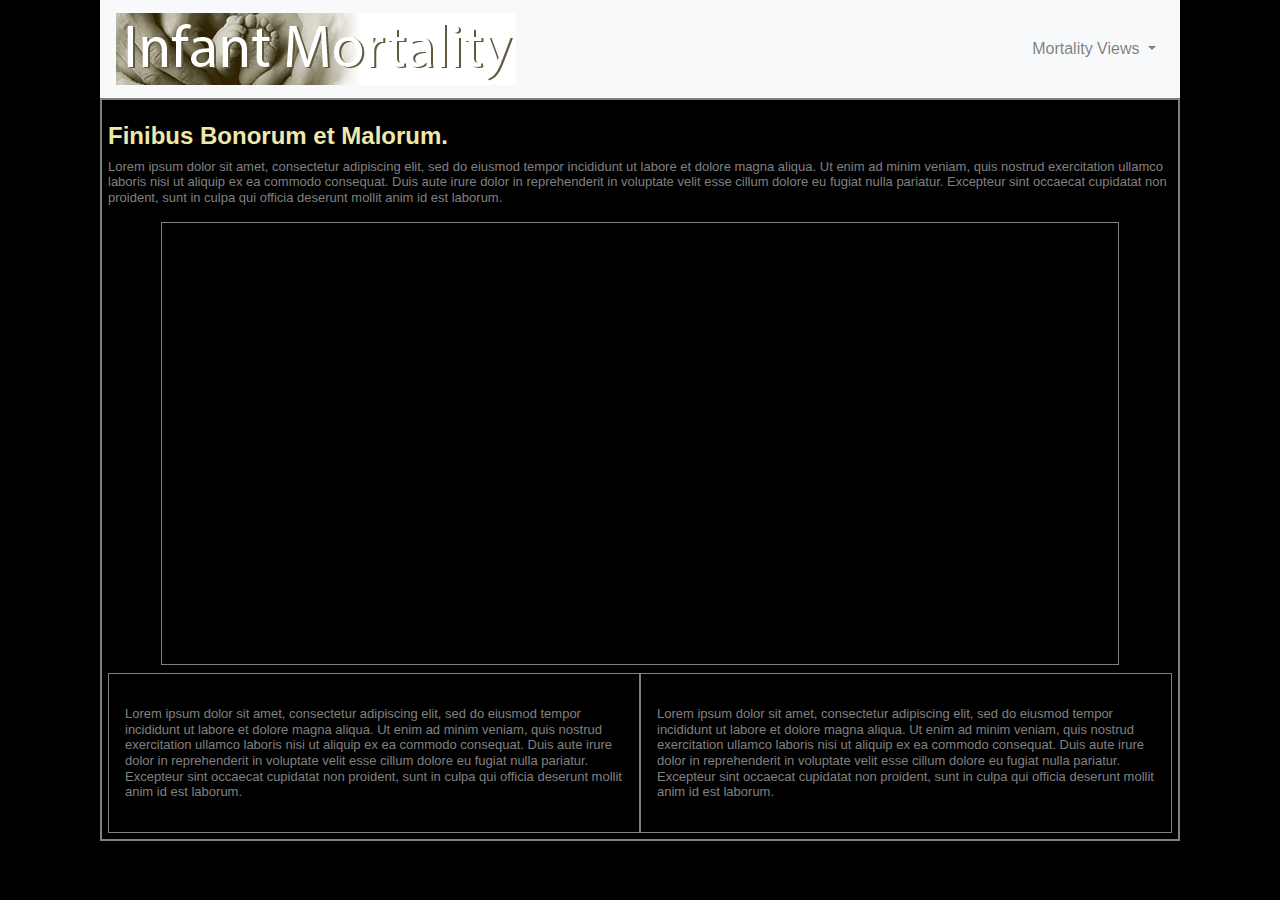
==== index.html @ 4df0b81d "adding index.html initial" ====
<!DOCTYPE html>
<html lang="en">
<head>
    <meta charset="UTF-8">
    <meta name="viewport" content="width=device-width, initial-scale=1, shrink-to-fit=no" >
    <meta http-equiv="x-ua-compatible" content="ie=edge">
    <link rel="stylesheet" href="https://stackpath.bootstrapcdn.com/bootstrap/4.3.1/css/bootstrap.min.css" integrity="sha384-ggOyR0iXCbMQv3Xipma34MD+dH/1fQ784/j6cY/iJTQUOhcWr7x9JvoRxT2MZw1T" crossorigin="anonymous"/>
    <link rel="stylesheet" href="Resources/css/style.css" />

    <title>Infant Mortality in the USA</title>
</head>
<body>
<div class="container">
    <div class="col-sm-12 col-lg-12">

        <nav class="navbar navbar-expand-md navbar-light bg-light">
          <a class="navbar-brand" href="index.html"><img src="Resources/images/header_img.png"></a>

          <button
            class="navbar-toggler"
            type="button"
            data-toggle="collapse"
            data-target="#navbarNavDropdown"
            aria-controls="navbarNavDropdown"
            aria-expanded="false"
            aria-label="Toggle navigation"
          >
            <span class="navbar-toggler-icon"></span>
          </button>

          <div
            class="collapse navbar-collapse justify-content-end"
            id="navbarNavDropdown"
          >
            <ul class="navbar-nav">
              <li class="nav-item dropdown">
                <a
                  class="nav-link dropdown-toggle"
                  href="#"
                  id="navbarDropdownMenuLink"
                  role="button"
                  data-toggle="dropdown"
                  aria-haspopup="true"
                  aria-expanded="false"
                >
                  Mortality Views
                </a>
                <div class="dropdown-menu" aria-labelledby="navbarDropdownMenuLink">
                  <a class="dropdown-item" href="view1.html">View 1</a>
                  <a class="dropdown-item" href="view2.html">View 2</a>
                  <a class="dropdown-item" href="view3.html">View 3</a>
                  <a class="dropdown-item" href="view4.html">View 4</a>
                </div>
              </li>

              <li class="nav-item">
                <!-- <a class="nav-link" href="comparison.html">Comparison<span class="sr-only"></span></a> -->
              </li>
              <li class="nav-item">
                <!-- <a class="nav-link" href="data.html">Data</a> -->
              </li>
            </ul>
          </div>
        </nav>
    </div>


    <div class="col-sm-12 col-lg-12">
      <row>
            <div class="parent">
              <p><h3>Finibus Bonorum et Malorum.</h3> <h4>Lorem ipsum dolor sit amet, consectetur adipiscing elit, sed do eiusmod tempor
                incididunt ut labore et dolore magna aliqua. Ut enim ad minim veniam, quis
                nostrud exercitation ullamco laboris nisi ut aliquip ex ea commodo consequat.
                Duis aute irure dolor in reprehenderit in voluptate velit esse cillum dolore eu
                fugiat nulla pariatur. Excepteur sint occaecat cupidatat non proident, sunt in
                culpa qui officia deserunt mollit anim id est laborum.</h4></p>
              <div class="child">
                <p></p>
              </div>
              <div class="twins">
                <p><h4>Lorem ipsum dolor sit amet, consectetur adipiscing elit, sed do eiusmod tempor
                    incididunt ut labore et dolore magna aliqua. Ut enim ad minim veniam, quis
                    nostrud exercitation ullamco laboris nisi ut aliquip ex ea commodo consequat.
                    Duis aute irure dolor in reprehenderit in voluptate velit esse cillum dolore eu
                    fugiat nulla pariatur. Excepteur sint occaecat cupidatat non proident, sunt in
                    culpa qui officia deserunt mollit anim id est laborum.</h4></p>
              </div>
              <div class="twins">
                <p><h4>Lorem ipsum dolor sit amet, consectetur adipiscing elit, sed do eiusmod tempor
                    incididunt ut labore et dolore magna aliqua. Ut enim ad minim veniam, quis
                    nostrud exercitation ullamco laboris nisi ut aliquip ex ea commodo consequat.
                    Duis aute irure dolor in reprehenderit in voluptate velit esse cillum dolore
                    eu fugiat nulla pariatur. Excepteur sint occaecat cupidatat non proident, sunt
                    in culpa qui officia deserunt mollit anim id est laborum.</h4></p>
              </div>
            </div>
      </row>
    </div>
</div>


  <script src="https://code.jquery.com/jquery-3.3.1.slim.min.js" integrity="sha384-q8i/X+965DzO0rT7abK41JStQIAqVgRVzpbzo5smXKp4YfRvH+8abtTE1Pi6jizo" crossorigin="anonymous"></script>
  <script src="https://cdnjs.cloudflare.com/ajax/libs/popper.js/1.14.7/umd/popper.min.js" integrity="sha384-UO2eT0CpHqdSJQ6hJty5KVphtPhzWj9WO1clHTMGa3JDZwrnQq4sF86dIHNDz0W1" crossorigin="anonymous"></script>
  <script src="https://stackpath.bootstrapcdn.com/bootstrap/4.3.1/js/bootstrap.min.js" integrity="sha384-JjSmVgyd0p3pXB1rRibZUAYoIIy6OrQ6VrjIEaFf/nJGzIxFDsf4x0xIM+B07jRM" crossorigin="anonymous"></script>
</body>
</html>
---- Resources/css/style.css ----
body {
    background-color: black;
}

.parent {
  width: 100%;
  border: 2px solid grey;
  float: left;
  padding: 6px;
}

.child {
  width: 90%;
  padding: 20%;
  border: 1px solid grey;
  margin: 0.5em auto;
}

.twins {
  width: 50%;
  padding: 1em;
  border: 1px solid grey;
  float: left;
}

h3 {
    font-size: x-large;
    font-weight: bold;
    color: palegoldenrod;
}

h4 {
    font-size: small;
    color: grey
}
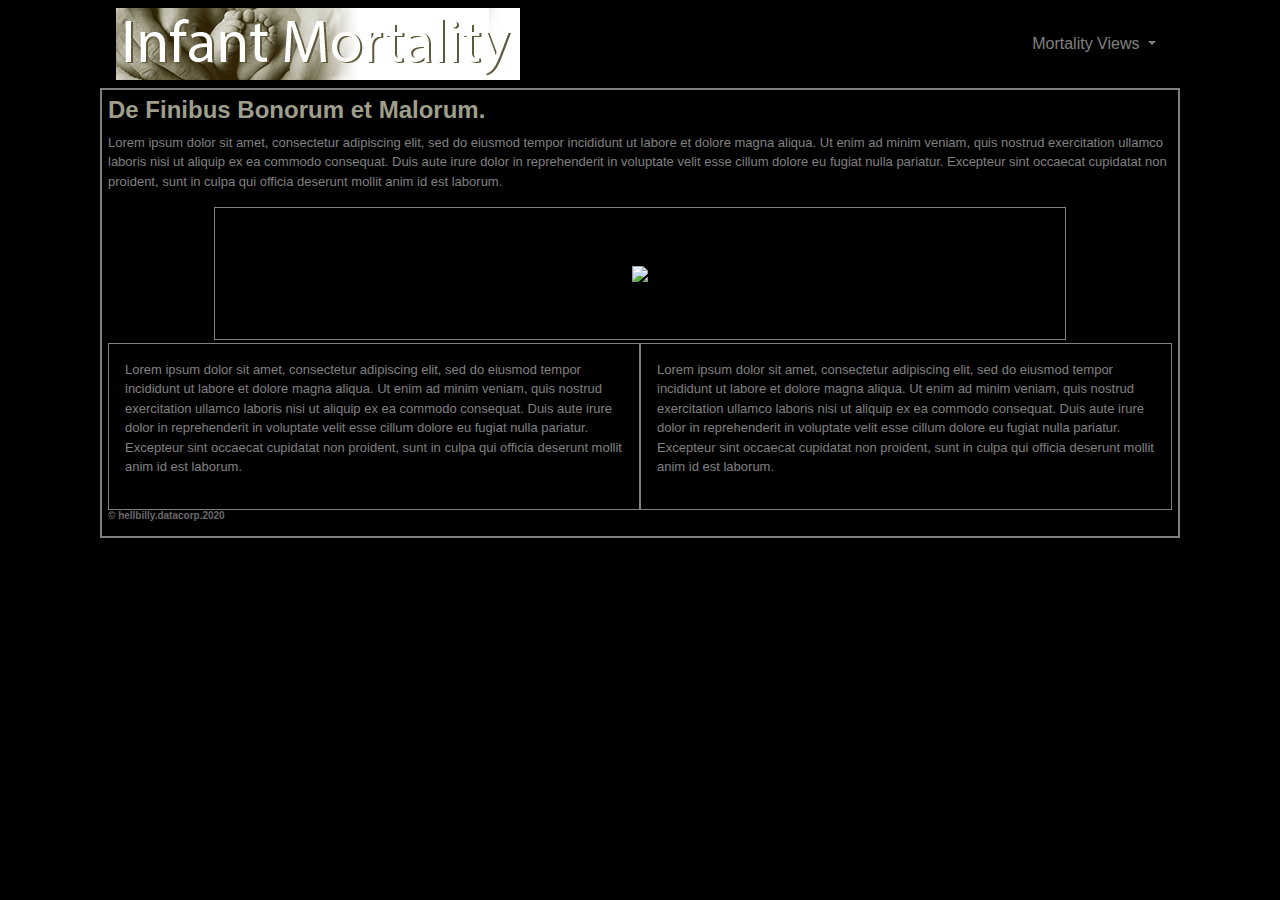
==== commit 69d24012: "Merge branch 'micasLimb'" ====
--- a/index.html
+++ b/index.html
@@ -10,10 +10,11 @@
     <title>Infant Mortality in the USA</title>
 </head>
 <body>
+  
 <div class="container">
     <div class="col-sm-12 col-lg-12">
 
-        <nav class="navbar navbar-expand-md navbar-light bg-light">
+        <nav class="navbar navbar-expand-md navbar-dark bg-black">
           <a class="navbar-brand" href="index.html"><img src="Resources/images/header_img.png"></a>
 
           <button
@@ -68,31 +69,36 @@
     <div class="col-sm-12 col-lg-12">
       <row>
             <div class="parent">
-              <p><h3>Finibus Bonorum et Malorum.</h3> <h4>Lorem ipsum dolor sit amet, consectetur adipiscing elit, sed do eiusmod tempor
+              <h3>De Finibus Bonorum et Malorum.</h3> <p>Lorem ipsum dolor sit amet, 
+                consectetur adipiscing elit, sed do eiusmod tempor
                 incididunt ut labore et dolore magna aliqua. Ut enim ad minim veniam, quis
                 nostrud exercitation ullamco laboris nisi ut aliquip ex ea commodo consequat.
                 Duis aute irure dolor in reprehenderit in voluptate velit esse cillum dolore eu
                 fugiat nulla pariatur. Excepteur sint occaecat cupidatat non proident, sunt in
-                culpa qui officia deserunt mollit anim id est laborum.</h4></p>
-              <div class="child">
-                <p></p>
+                culpa qui officia deserunt mollit anim id est laborum.</p>
+            
+
+              <div class="child" id="mortality_map">
+                <center><img class="main-img" src="Resources/images/placeholder.jpg" /></center>   
               </div>
+
               <div class="twins">
-                <p><h4>Lorem ipsum dolor sit amet, consectetur adipiscing elit, sed do eiusmod tempor
+                <p>Lorem ipsum dolor sit amet, consectetur adipiscing elit, sed do eiusmod tempor
                     incididunt ut labore et dolore magna aliqua. Ut enim ad minim veniam, quis
                     nostrud exercitation ullamco laboris nisi ut aliquip ex ea commodo consequat.
                     Duis aute irure dolor in reprehenderit in voluptate velit esse cillum dolore eu
                     fugiat nulla pariatur. Excepteur sint occaecat cupidatat non proident, sunt in
-                    culpa qui officia deserunt mollit anim id est laborum.</h4></p>
+                    culpa qui officia deserunt mollit anim id est laborum.</p>
               </div>
               <div class="twins">
-                <p><h4>Lorem ipsum dolor sit amet, consectetur adipiscing elit, sed do eiusmod tempor
+                <p>Lorem ipsum dolor sit amet, consectetur adipiscing elit, sed do eiusmod tempor
                     incididunt ut labore et dolore magna aliqua. Ut enim ad minim veniam, quis
                     nostrud exercitation ullamco laboris nisi ut aliquip ex ea commodo consequat.
                     Duis aute irure dolor in reprehenderit in voluptate velit esse cillum dolore
                     eu fugiat nulla pariatur. Excepteur sint occaecat cupidatat non proident, sunt
-                    in culpa qui officia deserunt mollit anim id est laborum.</h4></p>
+                    in culpa qui officia deserunt mollit anim id est laborum.</p>
               </div>
+              <div class="red-headed-stepchild"><h5>&#169; hellbilly.datacorp.2020</h5></div>
             </div>
       </row>
     </div>
--- a/Resources/css/style.css
+++ b/Resources/css/style.css
@@ -10,10 +10,10 @@
 }
 
 .child {
-  width: 90%;
-  padding: 20%;
+  width: 80%;
+  padding: 5%;
   border: 1px solid grey;
-  margin: 0.5em auto;
+  margin: 0.2em auto;
 }
 
 .twins {
@@ -23,13 +23,40 @@
   float: left;
 }
 
+.red-headed-stepchild {
+  width: 98%;
+  padding: 0em;
+  border: 1px;
+  float: left;
+}
+
 h3 {
     font-size: x-large;
     font-weight: bold;
-    color: palegoldenrod;
+    color: rgb(158, 158, 141);
 }
 
-h4 {
+h5 {
+  font-size: x-small;
+  font-weight: bold;
+  color: dimgrey;
+}
+
+p {
     font-size: small;
-    color: grey
+    color: grey;
 }
+
+.navbar-brand {
+  padding: 0em;
+  border: 0px;
+  margin: 0em;
+
+}
+
+.main-img {
+  width: 100%;
+  height: auto;
+}
+
+
